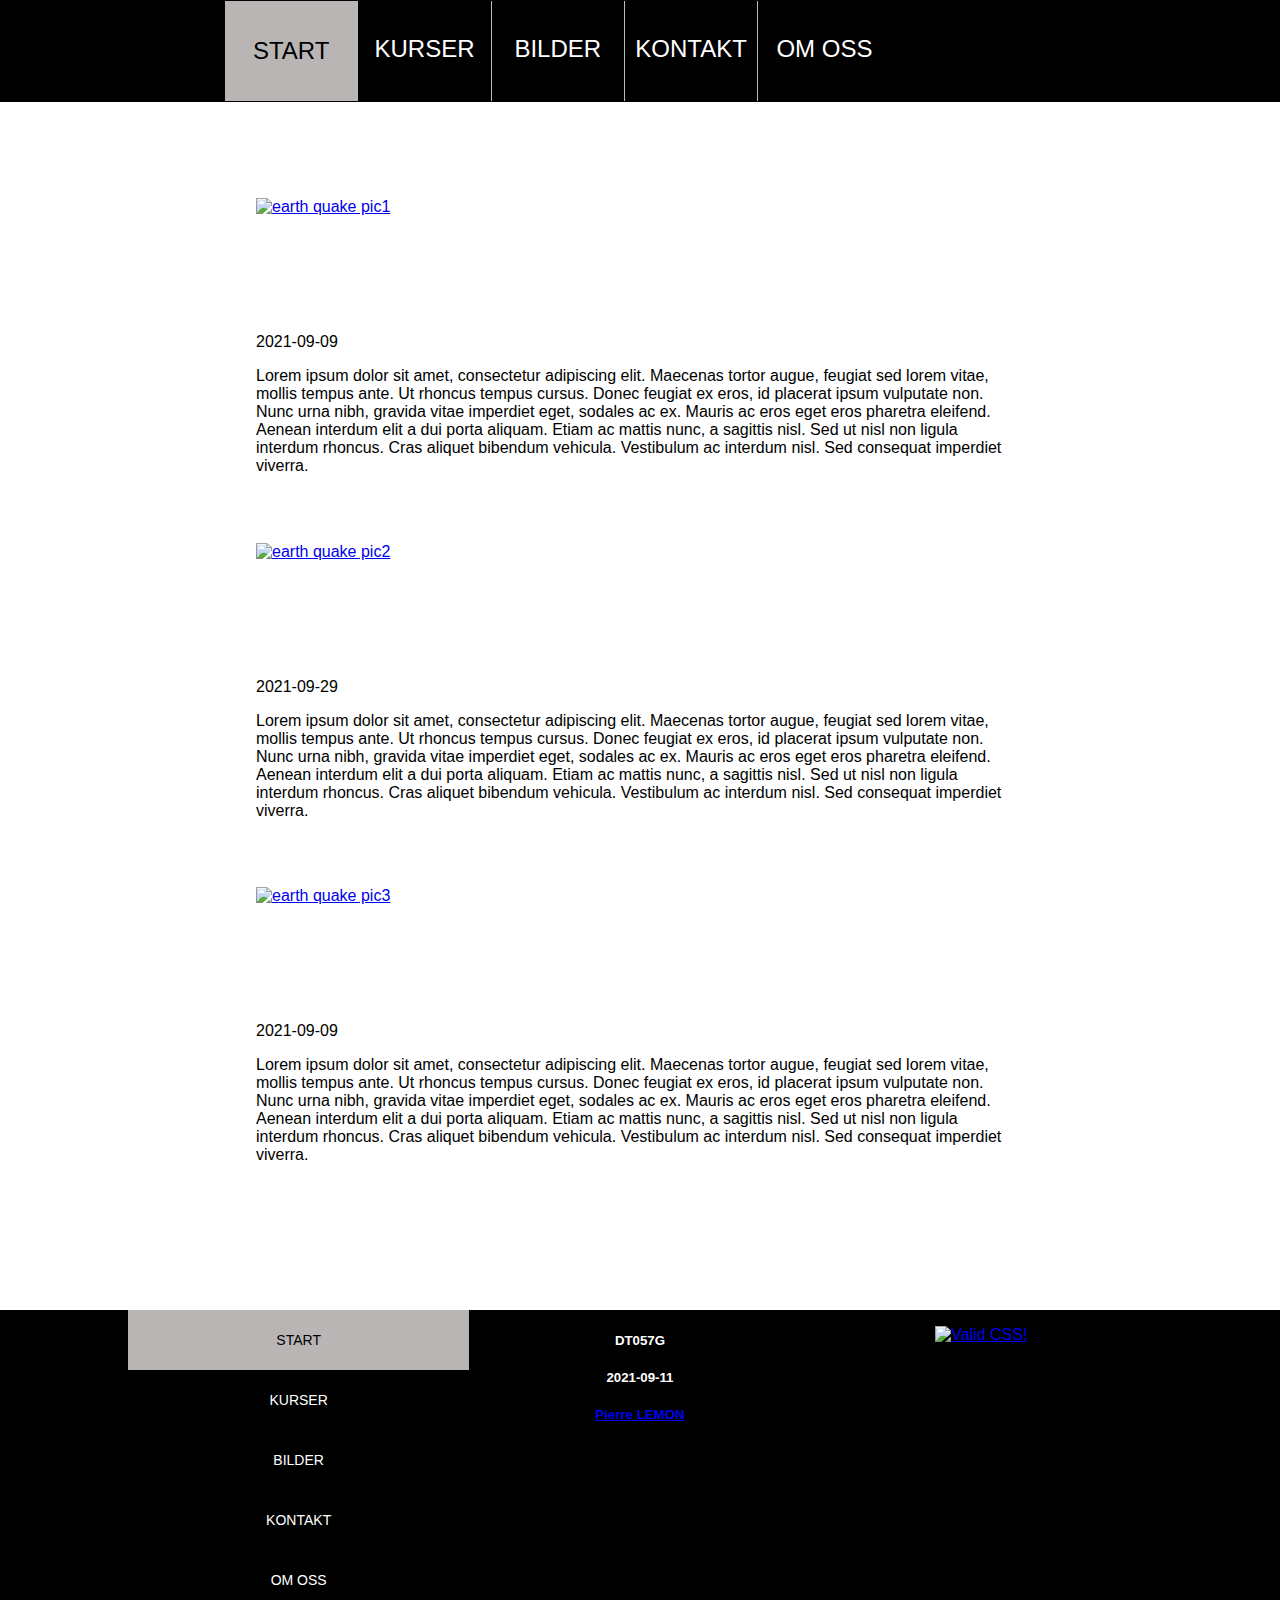
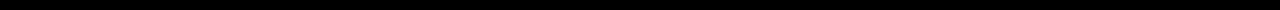
==== index.html @ a9ef3d60 "moment3" ====
<!DOCTYPE html>
<html lang="en">
<head>
    <meta charset="UTF-8">
    <meta http-equiv="X-UA-Compatible" content="IE=edge">
    <meta name="viewport" content="width=device-width, initial-scale=1.0">
    <link rel="stylesheet" href="/css/style.css">
    <title>Start</title>
</head>
<body>
    <header>

                    <nav class="top_navigator"> 

                                <ul class="topnav">

                                    <li class="active"><a href="index.html">start</a></li>
                                    <li><a href="courses.html">Kurser</a></li>
                                    <li><a href="pictures.html">Bilder</a>
                                    <ul>
                                        <li><a href="pictures1.html">Bilder 1</a></li>
                                        <li><a href="pictures2.html">Bilder 2</a></li>
                                        <li><a href="pictures3.html">Bilder 3</a></li>
                                        <li><a href="pictures3.html">Bilder 4</a></li>
                                    </ul>
                                    </li>
                                    <li><a href="contact.html">Kontakt</a></li>
                                    <li><a href="about.html">Om oss</a></li>

                                </ul>
                    </nav>
    </header>

    <main>
<div>
<article class="firststycke">
    <H2><b>Nyhet ett</b></H2>
    <a href="https://www.aljazeera.com/wp-content/uploads/2021/08/2021-08-15T020705Z_1173683348_RC2E5P9KWO4T_RTRMADP_3_HAITI-QUAKE.jpg?resize=770%2C513" target="_blank"><img src="https://www.aljazeera.com/wp-content/uploads/2021/08/2021-08-15T020705Z_1173683348_RC2E5P9KWO4T_RTRMADP_3_HAITI-QUAKE.jpg?resize=770%2C513" alt="earth quake pic1"></a>
    <i>2021-09-09</i>

    <p>
        Lorem ipsum dolor sit amet, consectetur adipiscing elit. Maecenas tortor augue, feugiat sed lorem vitae, mollis tempus ante. Ut rhoncus tempus cursus. Donec feugiat ex eros, id placerat ipsum vulputate non. Nunc urna nibh, gravida vitae imperdiet eget, sodales ac ex. Mauris ac eros eget eros pharetra eleifend. Aenean interdum elit a dui porta aliquam. Etiam ac mattis nunc, a sagittis nisl. Sed ut nisl non ligula interdum rhoncus. Cras aliquet bibendum vehicula. Vestibulum ac interdum nisl. Sed consequat imperdiet viverra.

    </p>


</article>

<article class="firststycke">
    <H2><b>Nyhet två</b></H2>
    <a href="https://www.aljazeera.com/wp-content/uploads/2021/08/2021-08-15T020705Z_1173683348_RC2E5P9KWO4T_RTRMADP_3_HAITI-QUAKE.jpg?resize=770%2C513" target="_blank"><img src="https://www.aljazeera.com/wp-content/uploads/2021/08/2021-08-15T020705Z_1173683348_RC2E5P9KWO4T_RTRMADP_3_HAITI-QUAKE.jpg?resize=770%2C513" alt="earth quake pic2"></a>
    <i>2021-09-29</i>

    <p>
        Lorem ipsum dolor sit amet, consectetur adipiscing elit. Maecenas tortor augue, feugiat sed lorem vitae, mollis tempus ante. Ut rhoncus tempus cursus. Donec feugiat ex eros, id placerat ipsum vulputate non. Nunc urna nibh, gravida vitae imperdiet eget, sodales ac ex. Mauris ac eros eget eros pharetra eleifend. Aenean interdum elit a dui porta aliquam. Etiam ac mattis nunc, a sagittis nisl. Sed ut nisl non ligula interdum rhoncus. Cras aliquet bibendum vehicula. Vestibulum ac interdum nisl. Sed consequat imperdiet viverra.

    </p>


</article>

<article class="firststycke">
    <H2><b>Nyhet tre</b></H2>
    <a href="https://www.aljazeera.com/wp-content/uploads/2021/08/2021-08-15T020705Z_1173683348_RC2E5P9KWO4T_RTRMADP_3_HAITI-QUAKE.jpg?resize=770%2C513" target="_blank"><img src="https://www.aljazeera.com/wp-content/uploads/2021/08/2021-08-15T020705Z_1173683348_RC2E5P9KWO4T_RTRMADP_3_HAITI-QUAKE.jpg?resize=770%2C513" alt="earth quake pic3"></a>
    <i>2021-09-09</i>

    <p>
        Lorem ipsum dolor sit amet, consectetur adipiscing elit. Maecenas tortor augue, feugiat sed lorem vitae, mollis tempus ante. Ut rhoncus tempus cursus. Donec feugiat ex eros, id placerat ipsum vulputate non. Nunc urna nibh, gravida vitae imperdiet eget, sodales ac ex. Mauris ac eros eget eros pharetra eleifend. Aenean interdum elit a dui porta aliquam. Etiam ac mattis nunc, a sagittis nisl. Sed ut nisl non ligula interdum rhoncus. Cras aliquet bibendum vehicula. Vestibulum ac interdum nisl. Sed consequat imperdiet viverra.

    </p>


</article>


</div>
    </main>

    <footer>
        <div class="footer_section">
            <aside class='footer_aside_left'>
    
                <ul class="footer_menu">
                    
    
                    <li class="active"><a href="index.html">start</a></li>
                    <li><a href="courses.html">Kurser</a></li>
                    <li><a href="pictures.html">Bilder</a></li>
                    <li><a href="contact.html">Kontakt</a></li>
                    <li><a href="about.html">Om oss</a></li>
    
                </ul>
    
    
            </aside>
            <aside class="footer_aside_middle">

               <h5>DT057G</h5>
               <h5>2021-09-11</h5>
                <h5><a href="mailto:pile2100@student.miun.se">Pierre LEMON</a></h5>

            </aside>
    
            <aside class="footer_aside_right">

              <p>
                <a href="http://jigsaw.w3.org/css-validator/check/referer">
                    <img style="border:0;width:88px;height:31px"
                        src="http://jigsaw.w3.org/css-validator/images/vcss-blue"
                        alt="Valid CSS!" />
                    </a>
                </p>

            </aside>
    
    
        </div>
    
    </footer>

</body>

</html>
---- css/style.css ----
body 
  {
    width:100%;
    margin:0 auto;
    padding:0;
    font-family:Verdana, Geneva, Tahoma, sans-serif;  
  }

  .firststycke img
   {
    display: block;
    width:200px;
    height:120px;   
    padding-bottom:15px;
  }

  i
   {
    text-transform: uppercase;
    font-weight: 500;
    font-style: normal;
  }

  .top_navigator ul 
  { 
    height: 100px;
    width: 80%;
    /* Border */
    border: 1px solid rgba(0, 0, 0, 0.3);
    display: flex;
    /* Reset list styles */
    list-style-type: none;
    margin: 0;
    padding: 0;
  }

  .topnav li 
  {
    width:150px;
    /* top:30px; */
    position: relative;
    /* float: left; */
    border-right:1px solid #bbb;
  }

/* TOPNAV UL */
  .topnav ul 
  {
  display: flex;
  /* Border */
  border: 1px solid rgba(0, 0, 0, 0.3);

  /* Hidden by default */
  display: none;

  /* Absolute position */
  left: 0;
  position: absolute;
  top: 100%;

  /* Reset styles */
  list-style-type: none;
  margin: 0;
  padding: 0;

  /* Width */
  width: 200px;
  }

  .topnav .active a
  {
    color:black;
    background-color:rgb(185, 181, 181);
    line-height:100px;
  }

  .topnav .active1 a 
  {
    color:black;
    background-color:rgb(255, 255, 255);
    line-height:100px;
  }

  .topnav ul ul 
  {
    left: 100%;
    position: absolute;
    top: 0;
  }

  li:last-child
   {
    border-right: none;
  }

  .topnav li a 
  {
    display: block;
    color: white;
    text-align: center;
    /* padding: 14px 16px; */
    text-decoration: none;
    text-transform:uppercase;
    font-size:24px;
    line-height:95px;
  }

  .topnav li a:hover:not(.active) 
  {
    background-color: white;
    color:black;
    height: 100%;
  }

  .topnav li:hover > ul 
  {
    background-color: rgba(0, 0, 0, 0.829);
    display: inline-flex;
    width: auto;
    margin: 0;
    padding: 0;
    position: absolute;
    top: 100px;
    /* height:170px; */
    line-height:71px;
  }

  .topnav li:hover > li
  {
    color:black;
    width:200px;
  }

  footer .footer_aside_left 
  {
    float:left;
    width:33.33%;
    height:100%;
    margin:0;
    padding:0;
  }

  footer .footer_aside_middle 
  {
    text-align: center;
    float:left;
    width:33.33%;
    margin:0;
    padding:0;
  }

  .footer_aside_middle h1,h2,h3,h4,h5,h6 {
    color:white;
  }

  footer .footer_aside_right
  {
    text-align:center;
    float:left;
    width:33.33%;
    margin:0;
    padding:0;
  }

  footer  {
    width:100%;
    height:300px;
    background-color:black;
    /* position:fixed; */
  }

  footer .footer_section 
  {
    height:100%;
    width:80%;
    margin:0 auto;
  }


/* footer menu code begin */

  .footer_menu .active a 
  {
    color:black;
    background-color:rgb(185, 181, 181);
  }

  ul.footer_menu {
    margin:0;
    padding:0;
    width: 100%; /* Set a width if you like */
  }

  .footer_menu li
   {
    display: block;
    line-height: 36px;
    text-align: center;
  }
  
  .footer_menu li:last-child 
  {
   border-right: none;
  }
  
  .footer_menu li a 
  {
    font-size:14px;
    text-transform: uppercase;
    color:white; /* Black text color */
    display: block; /* Make the links appear below each other */
    padding: 12px; /* Add some padding */
    text-decoration: none; /* Remove underline from links */
  }

  .footer_menu li a:hover:not(.active) 
  {
    color:black;
    background-color: rgba(255, 255, 255, 0.904);
  }
  
  .footer_menu .active 
  {
    background-color: #04AA6D;
  }

/*  END - footer menu code end */

main
     {
      padding-bottom: 130px;
      padding-top: 130px;
      /* top: 140px; */
      /* position: relative; */
      width: 60%;
      margin: 0 auto;
      /* height: 1600px; */
      /* /* bottom: 130px; */
    }


  header
   {
    background-color: black;
    z-index: 100;
    top:0;
    position: fixed;
    margin:0;
    padding:0;
    width: 100%;
  }

  nav
  {
    width:65%;
    margin:0 auto;
  }

  /* table */
  table, th, td 
  {
    padding:10px;
    border: 1px solid black;
  }

  table 
  {
    width:80%;
    margin-left:auto;margin-right:auto;
  }

  thead 
  { 
    text-transform: uppercase;
    font-weight: bold;
  }

  .trtdI
   {
    font-weight: 400;
    text-transform: uppercase;
  }

  tbody 
  {
    background-color:#b9b5b5;
    color:white;
  }

  .layout_table 
  {
    margin-top:100px;
  }

  .trtdII 
  {
    text-transform: capitalize;
  }

  input[type="text"] 
  {
    display: block;
  }

  input[type="email"] 
  {
   display: block;
  }

   textarea 
  {
    display: block;
  }

  input[type="checkbox"] 
  {
    display: block;
  }

  label 
  {
    margin-right:10px;
    float:left;
  }

  select 
  {
   display: block;
  }

  .employee_radios
   {
    clear: both;
    display: block
  }

  .mezz 
  {
   clear:both;
  }

  textarea 
  {
    clear:both;
  }

  .layout_form 
  {
    width:60%;
    margin:0 auto;
  }

  fieldset 
  {
    padding: 25px;
    background: #0000001a;
  }

  .space 
  {
    margin-bottom:20px;
  } 

  .section_form 
  {
    display: grid;
    grid-template-columns: 60% 40%;
    grid-template-areas: "form_lt form_rt";
    grid-template-rows: 100%;
    margin-top:100px;
  }

  .form_left 
  {
    grid-area: form_lt;
  }

  .form_right 
  {
    grid-area: form_rt;
  }

  .album 
  {
    margin-top: 90px;
    display: inline-flex;
  }

  .album img
  {
    padding: 10px;
    width:500px;
    height:calc(500px);
  }

  .album .desc 
  {
    text-indent: 10px;
    width: 93%;
    background-color: #b9b5b5;
    padding: 10px;
    color: black;
    margin: 0 auto;
  }


/* about me */

  .aboutme_layout 
  {
    height:400px;
    margin-top:100px;
  }

  .aboutme_layout article
  {
    width:50%;
    float:left;
  }

  .aboutme_layout article span
  {
    display: block;
  }

  .presensation_details 
  {
    line-height: 40px;
  }

  .presensation_details img 
  {
    width:150px;
  }

  .presensation_profilbild
  {
    width:50%;
    float:left;
  }

  .presensation_profilbild img
    {
     width:300px;
    }
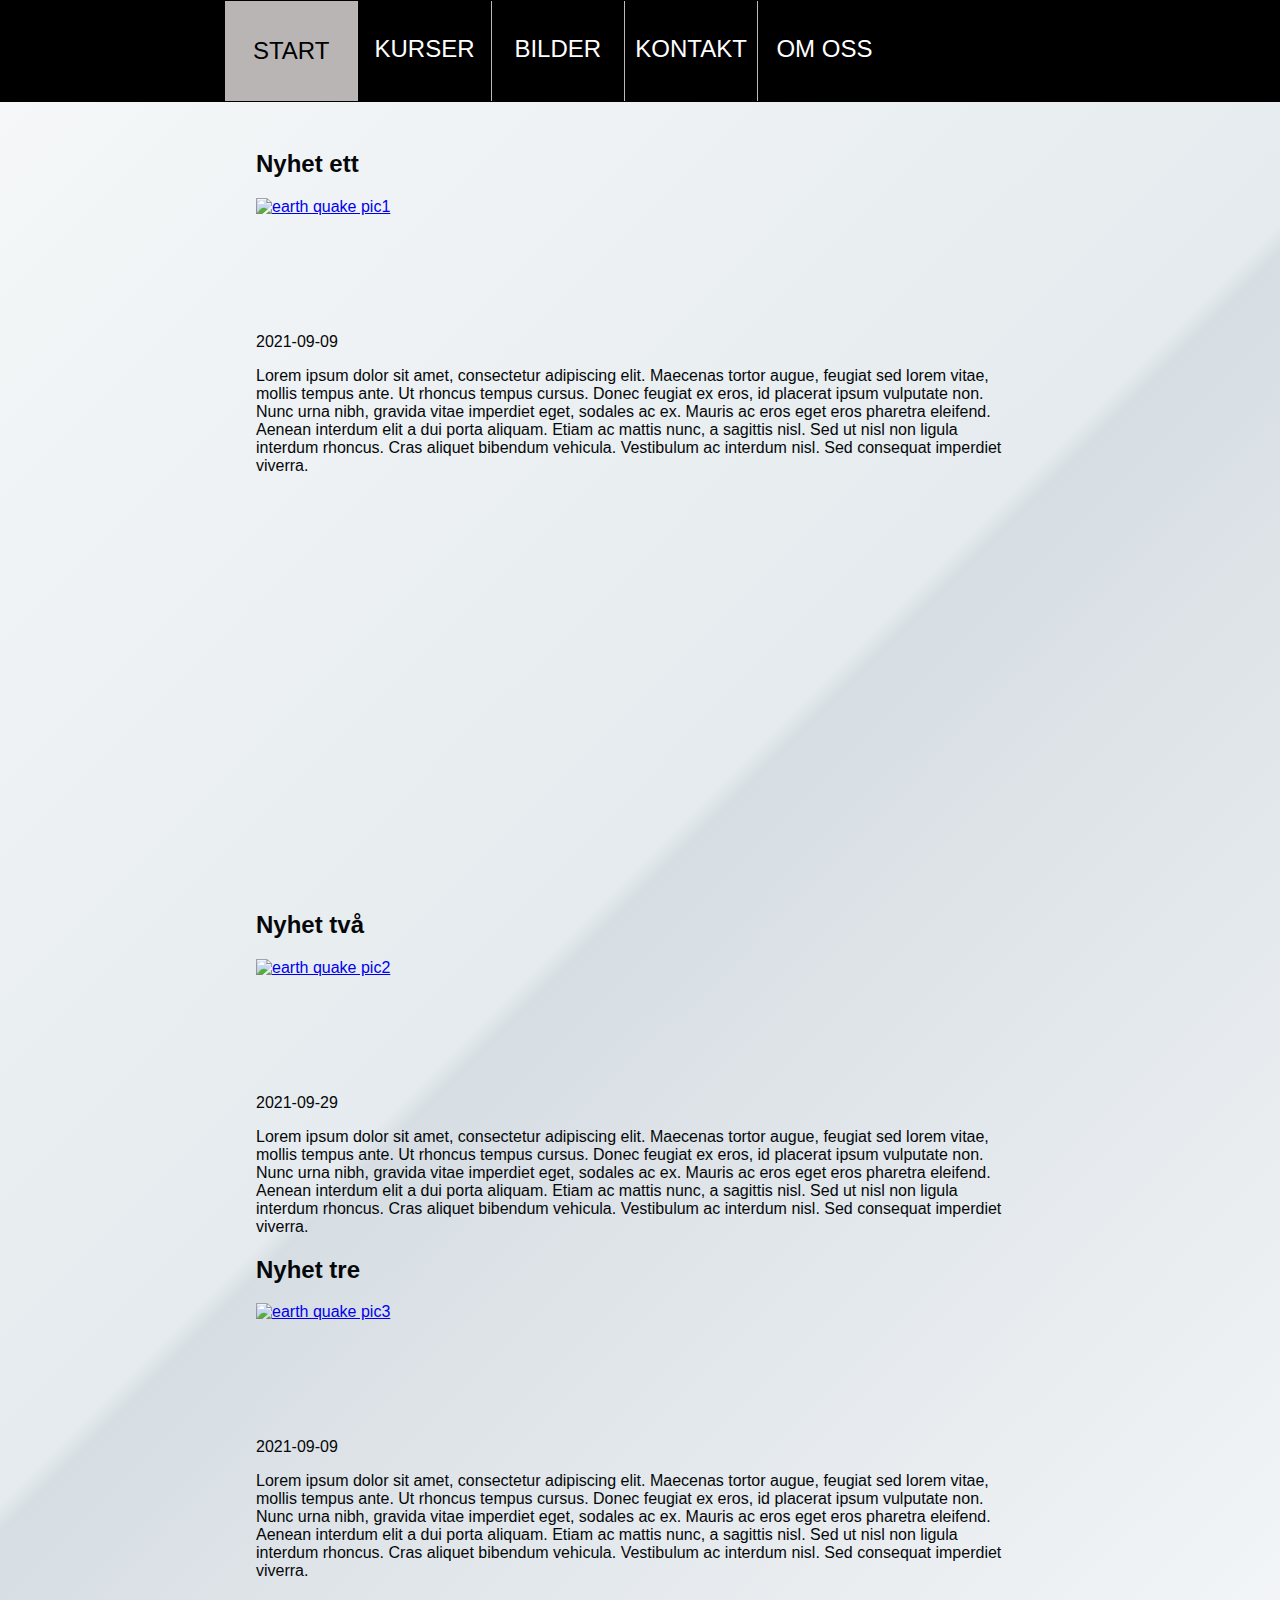
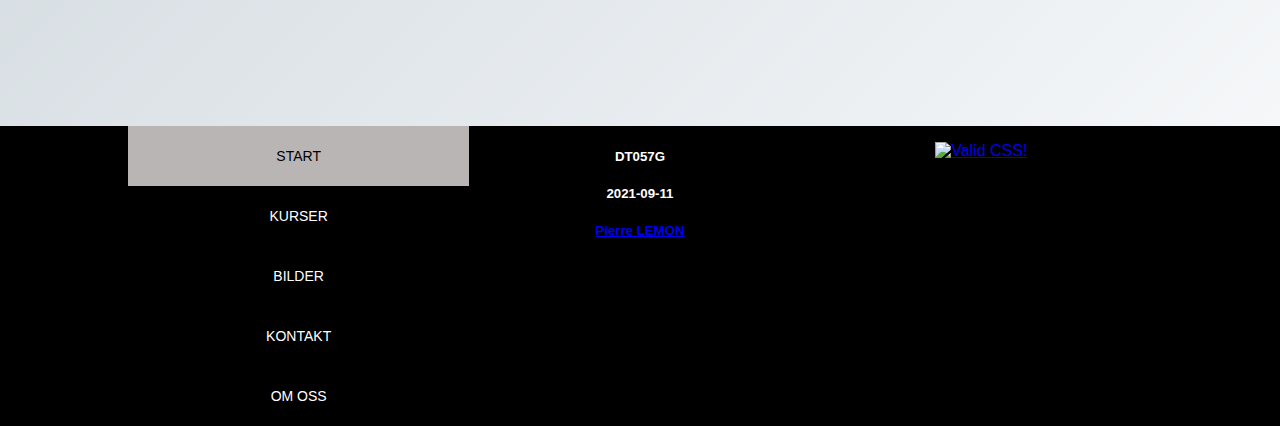
==== commit 3d99e7b1: "moment 3 final?" ====
--- a/index.html
+++ b/index.html
@@ -31,8 +31,11 @@
                     </nav>
     </header>
 
-    <main>
+    <main class="startpage">
 <div>
+
+
+
 <article class="firststycke">
     <H2><b>Nyhet ett</b></H2>
     <a href="https://www.aljazeera.com/wp-content/uploads/2021/08/2021-08-15T020705Z_1173683348_RC2E5P9KWO4T_RTRMADP_3_HAITI-QUAKE.jpg?resize=770%2C513" target="_blank"><img src="https://www.aljazeera.com/wp-content/uploads/2021/08/2021-08-15T020705Z_1173683348_RC2E5P9KWO4T_RTRMADP_3_HAITI-QUAKE.jpg?resize=770%2C513" alt="earth quake pic1"></a>
@@ -46,6 +49,14 @@
 
 </article>
 
+
+
+<div class="fixed_backgroundImg">
+
+
+    
+</div>
+
 <article class="firststycke">
     <H2><b>Nyhet två</b></H2>
     <a href="https://www.aljazeera.com/wp-content/uploads/2021/08/2021-08-15T020705Z_1173683348_RC2E5P9KWO4T_RTRMADP_3_HAITI-QUAKE.jpg?resize=770%2C513" target="_blank"><img src="https://www.aljazeera.com/wp-content/uploads/2021/08/2021-08-15T020705Z_1173683348_RC2E5P9KWO4T_RTRMADP_3_HAITI-QUAKE.jpg?resize=770%2C513" alt="earth quake pic2"></a>
@@ -58,6 +69,8 @@
 
 
 </article>
+
+
 
 <article class="firststycke">
     <H2><b>Nyhet tre</b></H2>
--- a/css/style.css
+++ b/css/style.css
@@ -1,5 +1,16 @@
-  body 
-  {
+/* pile2100 - moment3 css
+2021-09-22  */
+
+body 
+  {
+    /* Permalink - use to edit and share this gradient: https://colorzilla.com/gradient-editor/#f6f8f9+0,e5ebee+50,d7dee3+51,f5f7f9+100;White+Gloss */
+background: rgb(246,248,249); /* Old browsers */
+background: -moz-linear-gradient(-45deg,  rgba(246,248,249,1) 0%, rgba(229,235,238,1) 50%, rgba(215,222,227,1) 51%, rgba(245,247,249,1) 100%); /* FF3.6-15 */
+background: -webkit-linear-gradient(-45deg,  rgba(246,248,249,1) 0%,rgba(229,235,238,1) 50%,rgba(215,222,227,1) 51%,rgba(245,247,249,1) 100%); /* Chrome10-25,Safari5.1-6 */
+background: linear-gradient(135deg,  rgba(246,248,249,1) 0%,rgba(229,235,238,1) 50%,rgba(215,222,227,1) 51%,rgba(245,247,249,1) 100%); /* W3C, IE10+, FF16+, Chrome26+, Opera12+, Safari7+ */
+filter: progid:DXImageTransform.Microsoft.gradient( startColorstr='#f6f8f9', endColorstr='#f5f7f9',GradientType=1 ); /* IE6-9 fallback on horizontal gradient */
+
+
     width:100%;
     margin:0 auto;
     padding:0;
@@ -67,6 +78,15 @@
   width: 200px;
   }
 
+
+ a:visited
+  {
+    color:black;
+    background-color:rgba(253, 251, 251, 0.781);
+    line-height:100px;
+  }
+
+
   .topnav .active a
   {
     color:black;
@@ -131,6 +151,25 @@
     width:200px;
   }
 
+
+  .pictureLeftDesign {
+    /* top:400px; */
+    position:fixed;
+    left:0px;
+    float:left;
+    height:100%;
+    width:20%;
+  }
+
+
+  .pictureRightDesign {
+    padding-bottom:20px;
+    float:right;
+    width:100%;
+    height:100%;
+  }
+
+
   footer .footer_aside_left 
   {
     float:left;
@@ -149,8 +188,16 @@
     padding:0;
   }
 
-  .footer_aside_middle h1,h2,h3,h4,h5,h6 {
-    color:white;
+ h1,h2,h3,td, fieldset, span, p, i {
+
+  color:#050709;
+  
+
+
+ }
+
+  .footer_aside_middle > h3,h4,h5 {
+    color:rgb(255, 255, 255);
   }
 
   footer .footer_aside_right
@@ -163,6 +210,7 @@
   }
 
   footer  {
+    clear:both;
     width:100%;
     height:300px;
     background-color:black;
@@ -177,7 +225,79 @@
   }
 
 
-/* footer menu code begin */
+/* left nav for picture page code begin */
+.picLeftNav a:visited {
+
+background-color:red;
+color:black;
+
+
+}
+
+
+.picLeftNav .active a 
+{
+  color:white;
+  background-color:rgb(12, 11, 11);
+}
+
+ul.picLeftNav {
+  margin:0;
+  padding:0;
+  width: 100%; /* Set a width if you like */
+}
+
+.picLeftNav li
+ {
+  display: block;
+  line-height: 36px;
+  text-align: center;
+}
+
+.picLeftNav li:last-child 
+{
+ border-right: none;
+}
+
+
+
+.picLeftNav li a:hover:not(.active) 
+{
+  background-color: rgb(14, 6, 6);
+  color:white;
+  height: 100%;
+}
+
+
+
+.picLeftNav li:hover > li
+{
+  color:black;
+  width:200px;
+}
+
+.picLeftNav li a 
+{
+  font-size:14px;
+  text-transform: uppercase;
+  color:rgb(10, 10, 10); /* Black text color */
+  display: block; /* Make the links appear below each other */
+  padding: 12px; /* Add some padding */
+  text-decoration: none; /* Remove underline from links */
+}
+
+.footer_menu li a:hover:not(.active) 
+{
+  color:black;
+  background-color: rgba(255, 255, 255, 0.904);
+}
+
+.footer_menu .active 
+{
+  background-color: #04AA6D;
+}
+
+
 
   .footer_menu .active a 
   {
@@ -225,6 +345,31 @@
   }
 
 /*  END - footer menu code end */
+
+
+
+.startpage {
+
+  padding-bottom: 130px;
+  padding-top: 130px;
+  /* top: 140px; */
+  /* position: relative; */
+  width: 100%;
+  margin: 0 auto;
+  /* height: 1600px; */
+  /* /* bottom: 130px; */
+ /* Permalink - use to edit and share this gradient: https://colorzilla.com/gradient-editor/#f6f8f9+0,e5ebee+50,d7dee3+51,f5f7f9+100;White+Gloss */
+background: rgb(246,248,249); /* Old browsers */
+background: -moz-linear-gradient(-45deg,  rgba(246,248,249,1) 0%, rgba(229,235,238,1) 50%, rgba(215,222,227,1) 51%, rgba(245,247,249,1) 100%); /* FF3.6-15 */
+background: -webkit-linear-gradient(-45deg,  rgba(246,248,249,1) 0%,rgba(229,235,238,1) 50%,rgba(215,222,227,1) 51%,rgba(245,247,249,1) 100%); /* Chrome10-25,Safari5.1-6 */
+background: linear-gradient(135deg,  rgba(246,248,249,1) 0%,rgba(229,235,238,1) 50%,rgba(215,222,227,1) 51%,rgba(245,247,249,1) 100%); /* W3C, IE10+, FF16+, Chrome26+, Opera12+, Safari7+ */
+filter: progid:DXImageTransform.Microsoft.gradient( startColorstr='#f6f8f9', endColorstr='#f5f7f9',GradientType=1 ); /* IE6-9 fallback on horizontal gradient */
+
+
+
+}
+
+
 
 main
      {
@@ -382,7 +527,7 @@
 
   .album 
   {
-    margin-top: 90px;
+    /* margin-top: 90px; */
     display: inline-flex;
   }
 
@@ -429,7 +574,9 @@
   }
 
   .presensation_details img 
-  {
+  
+  {
+          height:100px;
     width:150px;
   }
 
@@ -441,5 +588,25 @@
 
   .presensation_profilbild img
     {
+
      width:300px;
+    }
+
+
+    .fixed_backgroundImg {
+
+      background:url(../images/bluewater-sweden-7fgMeID38TY-unsplash.jpg);
+      background-size:cover;
+      height:400px;
+      width:100%;
+      background-attachment: fixed;
+
+
+    }
+
+    .firststycke, .firststycke {
+
+width:60%;
+margin: 0 auto;
+
     }